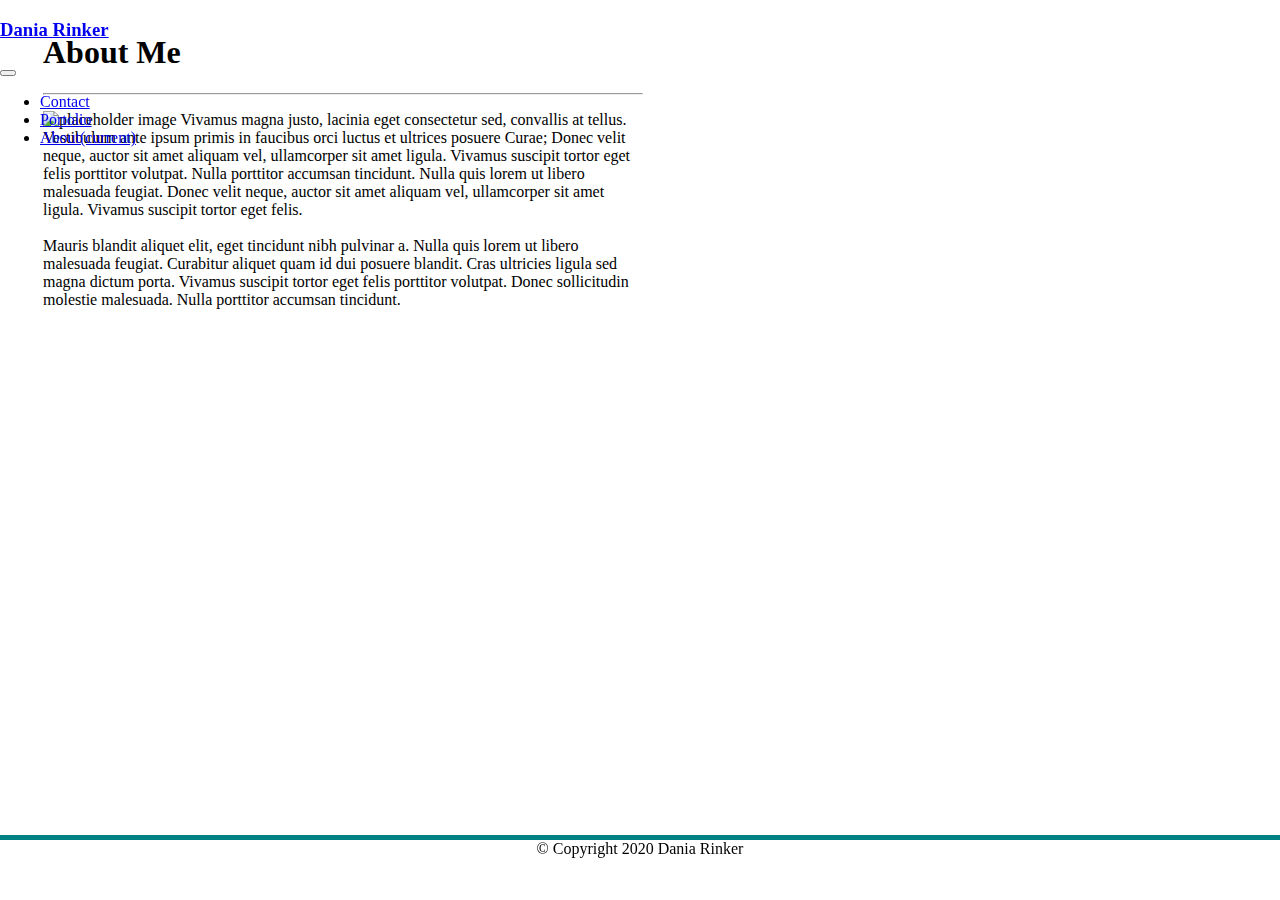
==== index.html @ ee0086bc "added image assets and edited readme" ====
<!DOCTYPE html>
<html lang="en">
  <head>
    <meta charset="utf-8" />
    <meta
      name="viewport"
      content="width=device-width, initial-scale=1, shrink-to-fit=no"
    />
    <link
      rel="stylesheet"
      href="https://cdn.jsdelivr.net/npm/bootstrap@4.5.3/dist/css/bootstrap.min.css"
      integrity="sha384-TX8t27EcRE3e/ihU7zmQxVncDAy5uIKz4rEkgIXeMed4M0jlfIDPvg6uqKI2xXr2"
      crossorigin="anonymous"
    />
    <link rel="stylesheet" href="style.css">
    <title>Dania Rinker's Portfolio</title>
  </head>
  <body>
    <nav class="navbar navbar-expand-lg navbar-light bg-light">
      <div class="container-fluid">
        <a class="navbar-brand" href="index.html"><h3 class="p-2 mb-1 bg-info text-white">Dania Rinker</h3></a>
        <button class="navbar-toggler" type="button" data-toggle="collapse" data-target="#navbarNav" aria-controls="navbarNav" aria-expanded="false" aria-label="Toggle navigation">
          <span class="navbar-toggler-icon"></span>
        </button>
        <div class="collapse navbar-collapse" id="navbar">
          <ul class="nav navbar-nav ml-auto">
            <li class="nav-item">
              <a class="nav-link" href="contact.html">Contact</a>
            </li>
            <li class="nav-item">
              <a class="nav-link" href="portfolio.html">Portolio</a>
            </li>
            <li class="nav-item active">
              <a class="nav-link" href="index.html">About<span class="sr-only">(current)</span></a>
            </li>
          </ul>
        </div>
      </div>
    </nav>
    <main>
      <div class="card container-sm">
        <h1 class="card-title text-info pt-3 pl-3 mb-0" >About Me</h1>
        <hr>
            <p class="card-text text-wrap">
              <img class="float-left ml-3 mr-3" src="https://via.placeholder.com/175" alt="placeholder image">
            Vivamus magna justo, lacinia eget consectetur sed, convallis at tellus. Vestibulum ante ipsum primis in faucibus orci luctus et ultrices posuere  Curae; Donec velit neque, auctor sit amet aliquam vel, ullamcorper sit amet ligula. Vivamus suscipit tortor eget felis porttitor volutpat. Nulla porttitor accumsan tincidunt. Nulla quis lorem ut libero malesuada feugiat. Donec velit neque, auctor sit amet aliquam vel, ullamcorper sit amet ligula. Vivamus suscipit tortor eget felis.
            <br><br>
            Mauris blandit aliquet elit, eget tincidunt nibh pulvinar a. Nulla quis lorem ut libero malesuada feugiat. Curabitur aliquet quam id dui posuere blandit. Cras ultricies ligula sed magna dictum porta. Vivamus suscipit tortor eget felis porttitor volutpat. Donec sollicitudin molestie malesuada. Nulla porttitor accumsan tincidunt.</p>
        </div>
      </div>
  </main>
  <footer class="footer mt-auto py-3 bg-dark">
    <div class=".container-sm|md|lg|xl">
      <span class="text-muted">&copy;	Copyright 2020 Dania Rinker</span>
    </div>
  </footer>
    <script
      src="https://code.jquery.com/jquery-3.5.1.slim.min.js"
      integrity="sha384-DfXdz2htPH0lsSSs5nCTpuj/zy4C+OGpamoFVy38MVBnE+IbbVYUew+OrCXaRkfj"
      crossorigin="anonymous">
    </script>
    <script
      src="https://cdn.jsdelivr.net/npm/bootstrap@4.5.3/dist/js/bootstrap.bundle.min.js"
      integrity="sha384-ho+j7jyWK8fNQe+A12Hb8AhRq26LrZ/JpcUGGOn+Y7RsweNrtN/tE3MoK7ZeZDyx"
      crossorigin="anonymous">
    </script>
  </body>
</html>
---- style.css ----
body {
    background-image: url('Assets/Images/seamless_vector_background.png');
    background-repeat: repeat;
    background-position: fixed;
    background-size: 400px;
    margin-bottom: 60px;
}

footer {
    position: absolute;
    position: fixed;
    bottom: 0;
    right: 0;
    left: 0;
    width: 100%;
    height: 60px;
    border-top: solid teal;
    border-width: thick;
}

h3 {
    font-family: Georgia, 'Times New Roman', Times, serif;
    font-weight: bold;
}

.container-sm {
    top: 70px;
    margin-right: 30px;
    margin-left: 30px;
    bottom: 140px;
    padding: 5px;
    max-width: 600px;
}


nav {
    position: fixed;
    width: 100%;
    right: 0;
    left: 0;
    top: 0;
}

.card-title {
    font-family: Georgia, 'Times New Roman', Times, serif;
    font-weight: bold;
}

footer {
    text-align: center;
}

other {
    font-family: 'Lucida Sans', 'Lucida Sans Regular', 'Lucida Grande', 'Lucida Sans Unicode', Geneva, Verdana, sans-serif;
}
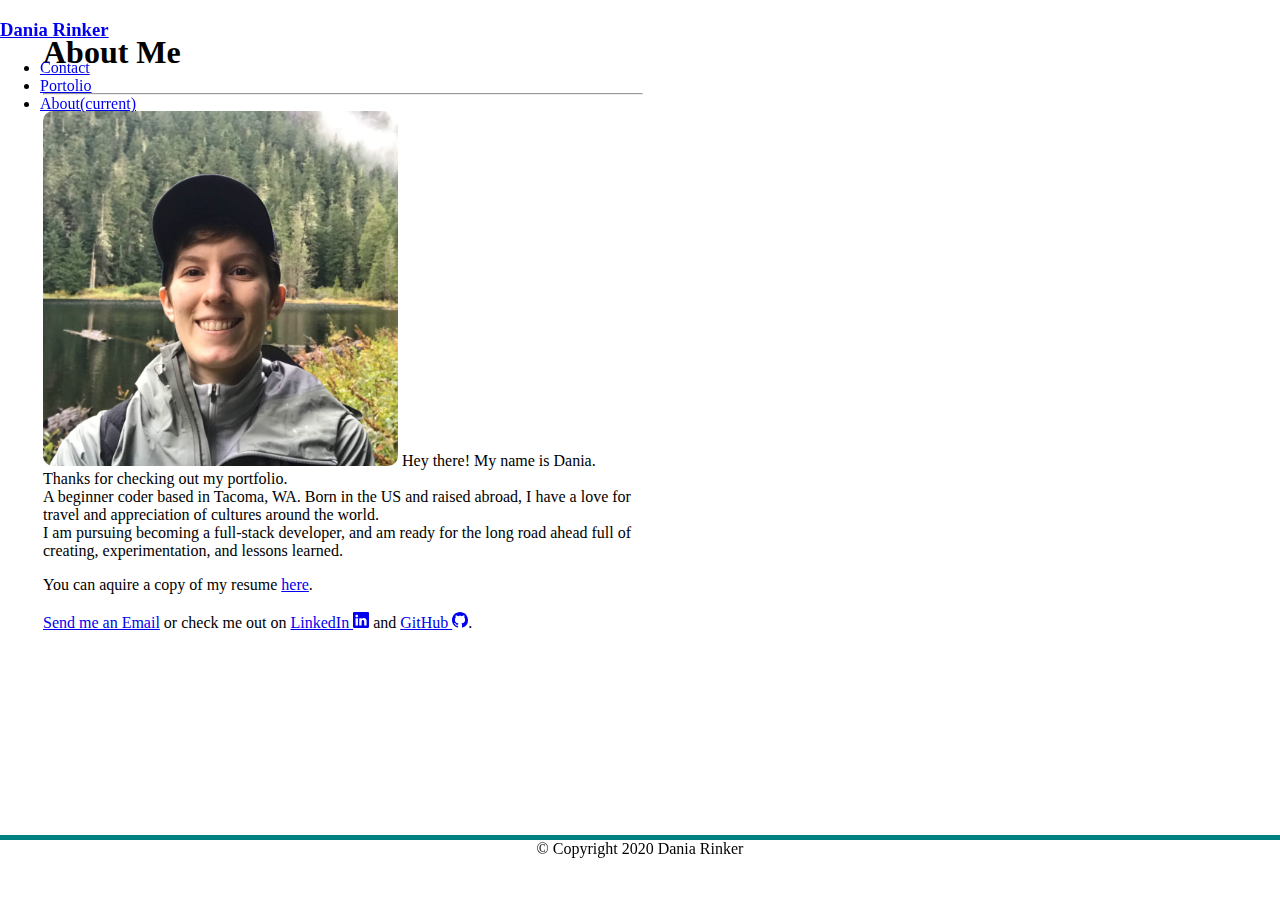
==== commit 844c96b2: "added image assets and updated profile information and contact info" ====
--- a/index.html
+++ b/index.html
@@ -19,11 +19,7 @@
     <nav class="navbar navbar-expand-lg navbar-light bg-light">
       <div class="container-fluid">
         <a class="navbar-brand" href="index.html"><h3 class="p-2 mb-1 bg-info text-white">Dania Rinker</h3></a>
-        <button class="navbar-toggler" type="button" data-toggle="collapse" data-target="#navbarNav" aria-controls="navbarNav" aria-expanded="false" aria-label="Toggle navigation">
-          <span class="navbar-toggler-icon"></span>
-        </button>
-        <div class="collapse navbar-collapse" id="navbar">
-          <ul class="nav navbar-nav ml-auto">
+        <ul class="nav navbar-nav ml-auto">
             <li class="nav-item">
               <a class="nav-link" href="contact.html">Contact</a>
             </li>
@@ -42,10 +38,23 @@
         <h1 class="card-title text-info pt-3 pl-3 mb-0" >About Me</h1>
         <hr>
             <p class="card-text text-wrap">
-              <img class="float-left ml-3 mr-3" src="https://via.placeholder.com/175" alt="placeholder image">
-            Vivamus magna justo, lacinia eget consectetur sed, convallis at tellus. Vestibulum ante ipsum primis in faucibus orci luctus et ultrices posuere  Curae; Donec velit neque, auctor sit amet aliquam vel, ullamcorper sit amet ligula. Vivamus suscipit tortor eget felis porttitor volutpat. Nulla porttitor accumsan tincidunt. Nulla quis lorem ut libero malesuada feugiat. Donec velit neque, auctor sit amet aliquam vel, ullamcorper sit amet ligula. Vivamus suscipit tortor eget felis.
-            <br><br>
-            Mauris blandit aliquet elit, eget tincidunt nibh pulvinar a. Nulla quis lorem ut libero malesuada feugiat. Curabitur aliquet quam id dui posuere blandit. Cras ultricies ligula sed magna dictum porta. Vivamus suscipit tortor eget felis porttitor volutpat. Donec sollicitudin molestie malesuada. Nulla porttitor accumsan tincidunt.</p>
+              <img class="float-left ml-3 mr-3" src="/assets/01_square.jpg" alt="placeholder image">
+            Hey there! My name is Dania. Thanks for checking out my portfolio.
+            <br>
+            A beginner coder based in Tacoma, WA. Born in the US and raised abroad, I have a love for travel and appreciation of cultures around the world.
+            <br>
+            I am pursuing becoming a full-stack developer, and am ready for the long road ahead full of creating, experimentation, and lessons learned.
+            <br> 
+            <p>You can aquire a copy of my resume <a href="/assets/Rinker_Dania_Resume.pdf">here</a>.
+              <a href = "mailto: daniarinker@gmail.com"><br><br>Send me an Email</a> or check me out on 
+              <a href="https://www.linkedin.com/in/dania-rinker/">LinkedIn  <svg xmlns="http://www.w3.org/2000/svg" width="16" height="16" fill="currentColor" class="bi bi-linkedin" viewBox="0 0 16 16">
+              <path d="M0 1.146C0 .513.526 0 1.175 0h13.65C15.474 0 16 .513 16 1.146v13.708c0 .633-.526 1.146-1.175 1.146H1.175C.526 16 0 15.487 0 14.854V1.146zm4.943 12.248V6.169H2.542v7.225h2.401zm-1.2-8.212c.837 0 1.358-.554 1.358-1.248-.015-.709-.52-1.248-1.342-1.248-.822 0-1.359.54-1.359 1.248 0 .694.521 1.248 1.327 1.248h.016zm4.908 8.212V9.359c0-.216.016-.432.08-.586.173-.431.568-.878 1.232-.878.869 0 1.216.662 1.216 1.634v3.865h2.401V9.25c0-2.22-1.184-3.252-2.764-3.252-1.274 0-1.845.7-2.165 1.193v.025h-.016a5.54 5.54 0 0 1 .016-.025V6.169h-2.4c.03.678 0 7.225 0 7.225h2.4z"/>
+            </svg></a> and <a href="https://github.com/daniarinker">GitHub  <svg xmlns="http://www.w3.org/2000/svg" width="16" height="16" fill="currentColor" class="bi bi-github" viewBox="0 0 16 16">
+              <path d="M8 0C3.58 0 0 3.58 0 8c0 3.54 2.29 6.53 5.47 7.59.4.07.55-.17.55-.38 0-.19-.01-.82-.01-1.49-2.01.37-2.53-.49-2.69-.94-.09-.23-.48-.94-.82-1.13-.28-.15-.68-.52-.01-.53.63-.01 1.08.58 1.23.82.72 1.21 1.87.87 2.33.66.07-.52.28-.87.51-1.07-1.78-.2-3.64-.89-3.64-3.95 0-.87.31-1.59.82-2.15-.08-.2-.36-1.02.08-2.12 0 0 .67-.21 2.2.82.64-.18 1.32-.27 2-.27.68 0 1.36.09 2 .27 1.53-1.04 2.2-.82 2.2-.82.44 1.1.16 1.92.08 2.12.51.56.82 1.27.82 2.15 0 3.07-1.87 3.75-3.65 3.95.29.25.54.73.54 1.48 0 1.07-.01 1.93-.01 2.2 0 .21.15.46.55.38A8.012 8.012 0 0 0 16 8c0-4.42-3.58-8-8-8z"/>
+            </svg></a>.</p>
+          <br><br>
+          
+          </p>
         </div>
       </div>
   </main>
--- a/style.css
+++ b/style.css
@@ -1,55 +1,62 @@
 body {
-    background-image: url('Assets/Images/seamless_vector_background.png');
-    background-repeat: repeat;
-    background-position: fixed;
-    background-size: 400px;
-    margin-bottom: 60px;
+  background-image: url("Assets/Images/seamless_vector_background.png");
+  background-repeat: repeat;
+  background-position: fixed;
+  background-size: 400px;
+  margin-bottom: 60px;
 }
 
 footer {
-    position: absolute;
-    position: fixed;
-    bottom: 0;
-    right: 0;
-    left: 0;
-    width: 100%;
-    height: 60px;
-    border-top: solid teal;
-    border-width: thick;
+  position: absolute;
+  position: fixed;
+  bottom: 0;
+  right: 0;
+  left: 0;
+  width: 100%;
+  height: 60px;
+  border-top: solid teal;
+  border-width: thick;
 }
 
 h3 {
-    font-family: Georgia, 'Times New Roman', Times, serif;
-    font-weight: bold;
+  font-family: Georgia, "Times New Roman", Times, serif;
+  font-weight: bold;
+}
+h2 {
+  font-size: 16px;
 }
 
 .container-sm {
-    top: 70px;
-    margin-right: 30px;
-    margin-left: 30px;
-    bottom: 140px;
-    padding: 5px;
-    max-width: 600px;
+  top: 70px;
+  margin-right: 30px;
+  margin-left: 30px;
+  bottom: 140px;
+  padding: 5px;
+  max-width: 600px;
 }
 
-
 nav {
-    position: fixed;
-    width: 100%;
-    right: 0;
-    left: 0;
-    top: 0;
+  position: fixed;
+  width: 100%;
+  right: 0;
+  left: 0;
+  top: 0;
 }
 
 .card-title {
-    font-family: Georgia, 'Times New Roman', Times, serif;
-    font-weight: bold;
+  font-family: Georgia, "Times New Roman", Times, serif;
+  font-weight: bold;
 }
 
 footer {
-    text-align: center;
+  text-align: center;
 }
 
 other {
-    font-family: 'Lucida Sans', 'Lucida Sans Regular', 'Lucida Grande', 'Lucida Sans Unicode', Geneva, Verdana, sans-serif;
-}+  font-family: "Lucida Sans", "Lucida Sans Regular", "Lucida Grande",
+    "Lucida Sans Unicode", Geneva, Verdana, sans-serif;
+}
+img {
+  border-radius: 10px;
+  width: 355px;
+}
